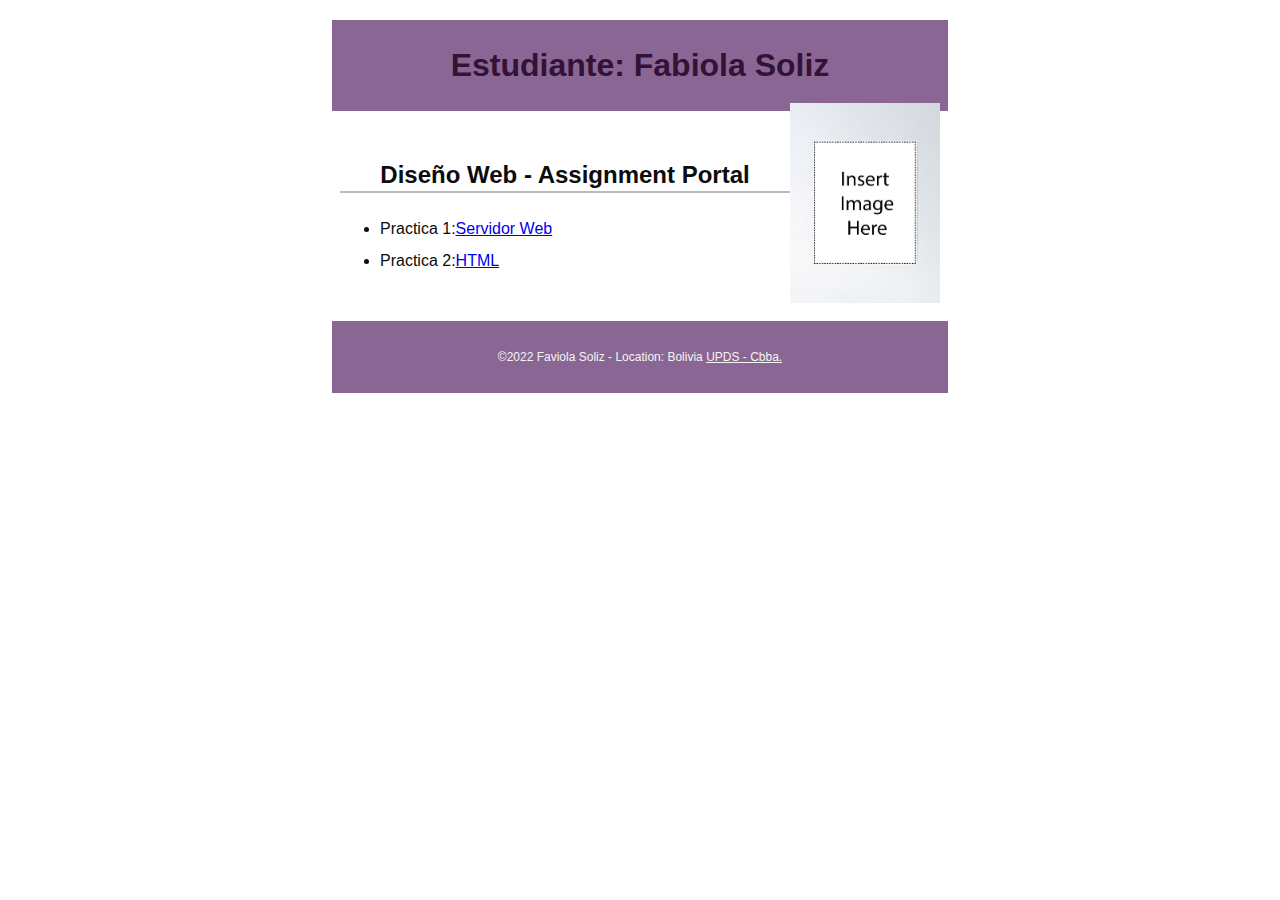
==== index.html @ ce82401b "update" ====
<!DOCTYPE html>
<html lang="es">
<head>
  <meta charset="utf-8">
  <meta name="viewport" content="width=device-width, initial-scale=1, maximum-scale=1">
  <title>Tecnologia Web I - Portal de Asignaciones | Nombre | UPDS -Cbba.</title>
  <meta name="description" content="Pagina de portal de asignaciones Fabiola Soliz para la materia de tecnologia web en UPDS">
  <link rel="stylesheet" href="css/normalize.css">
  <link rel="stylesheet" href="css/main.css">
</head>
<body>
  <header>
    <h1>Estudiante: Fabiola Soliz</h1>
    <img src="imagenes/profile.png" alt="My Profile Picture">
  </header> 
  <main>
    <h2>Diseño Web - Assignment Portal</h2>
    <ul>
      <li> Practica 1:<a href="#">Servidor Web </a></li> 
      <li>Practica 2:<a href="#">HTML</a></li>
      
    </ul>
    
  </main> 
 
  <footer>
    <p>
      &copy;2022 Faviola Soliz - Location: Bolivia  
      <a href="http://www.upds.edu.bo/"> UPDS - Cbba.</a>
    </p>
  </footer>
</body>
</html>
---- css/main.css ----
/* Tecnologia Web- Plantilla CSS del portal de asignación */
/* Puede usar #HEX o nombres de colores */
/* * es un comodín que se refiere a todos los elementos. */

/* { margin: 0; box-sizing: border-box; } */

body { 
    font-size: 16px; 
    line-height: 32px;
    font-family:Ubuntu,sans-serif;
    color:#0b0c0b;
}

h1 {
    font-size: 2rem;
    color:#321236;
}

h2 {
    font-size: 1.5rem;
    text-align: center;
    border-bottom: 2px solid #bbb;
}

header, main, footer {
    margin: 1.25rem auto;
    padding: .5rem;
    max-width: 600px;
}

header, footer, footer a {
    text-align: center;
    background-color:#8A6694;
    color: whitesmoke;
}

header img {
    width: 150px;
    height: auto;
    float: right;
}

footer {
    font-size: 0.75rem;
}
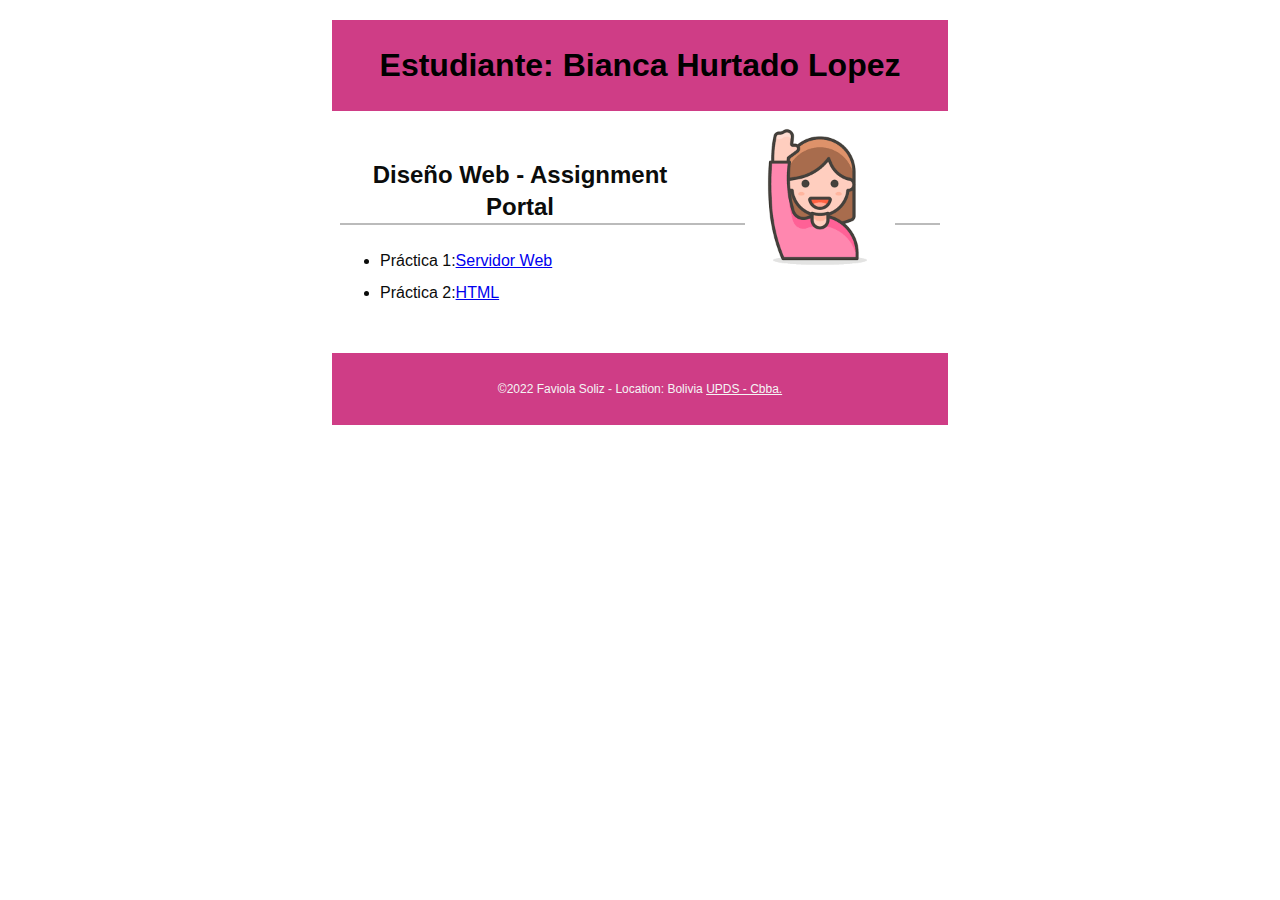
==== commit 771890b0: "update" ====
--- a/index.html
+++ b/index.html
@@ -10,14 +10,14 @@
 </head>
 <body>
   <header>
-    <h1>Estudiante: Fabiola Soliz</h1>
-    <img src="imagenes/profile.png" alt="My Profile Picture">
+    <h1>Estudiante: Bianca Hurtado Lopez</h1>
+    <img src="imagenes/images.png" alt="My Profile Picture">
   </header> 
   <main>
     <h2>Diseño Web - Assignment Portal</h2>
     <ul>
-      <li> Practica 1:<a href="#">Servidor Web </a></li> 
-      <li>Practica 2:<a href="#">HTML</a></li>
+      <li> Práctica 1:<a href="#">Servidor Web </a></li> 
+      <li>Práctica 2:<a href="#">HTML</a></li>
       
     </ul>
     
--- a/css/main.css
+++ b/css/main.css
@@ -13,7 +13,7 @@
 
 h1 {
     font-size: 2rem;
-    color:#321236;
+    color:#000000;
 }
 
 h2 {
@@ -30,14 +30,14 @@
 
 header, footer, footer a {
     text-align: center;
-    background-color:#8A6694;
+    background-color:#cf3d86;
     color: whitesmoke;
 }
 
 header img {
-    width: 150px;
+    width: 140px;
     height: auto;
-    float: right;
+    float: right; width: 150px; margin: 10px 40px; padding: 5px;
 }
 
 footer {
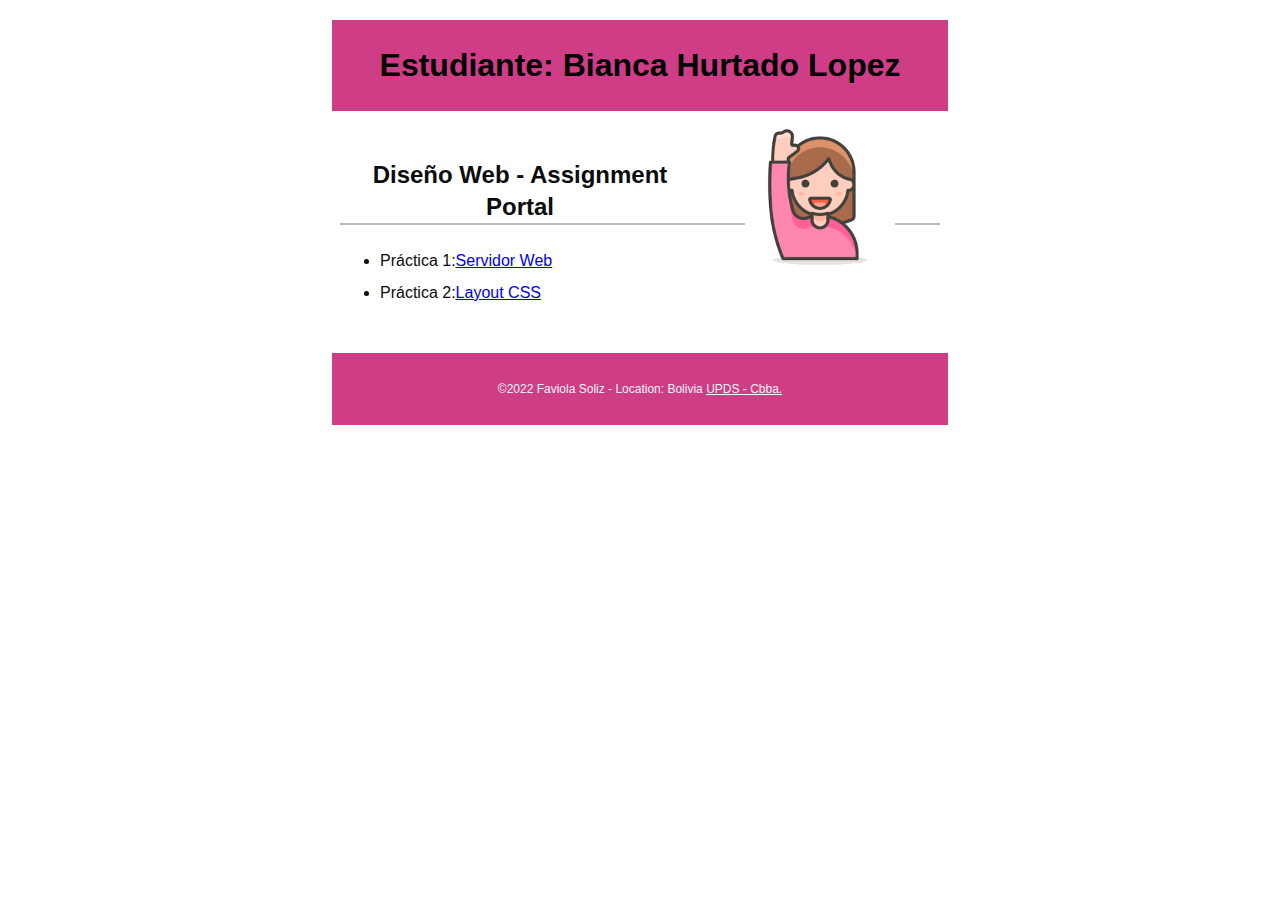
==== commit bf0460f8: "update" ====
--- a/index.html
+++ b/index.html
@@ -16,8 +16,8 @@
   <main>
     <h2>Diseño Web - Assignment Portal</h2>
     <ul>
-      <li> Práctica 1:<a href="#">Servidor Web </a></li> 
-      <li>Práctica 2:<a href="#">HTML</a></li>
+      <li> Práctica 1:<a href="Plantilla_InformeActividad.pdf">Servidor Web </a></li> 
+      <li>Práctica 2:<a href="Práctica2/index.html">Layout CSS</a></li>
       
     </ul>
     
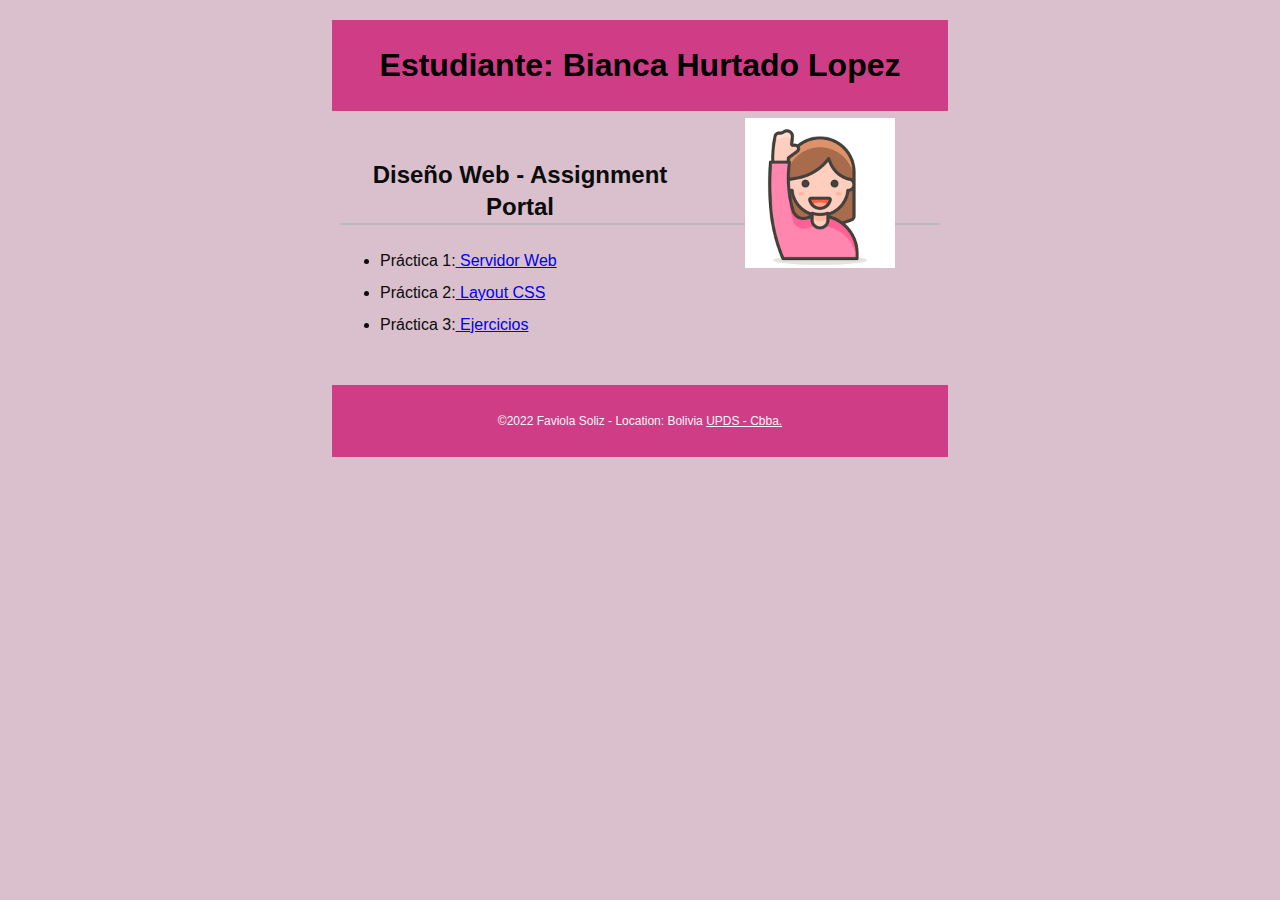
==== commit fa1a03f3: "update" ====
--- a/index.html
+++ b/index.html
@@ -16,8 +16,9 @@
   <main>
     <h2>Diseño Web - Assignment Portal</h2>
     <ul>
-      <li> Práctica 1:<a href="Plantilla_InformeActividad.pdf">Servidor Web </a></li> 
-      <li>Práctica 2:<a href="Práctica2/index.html">Layout CSS</a></li>
+      <li>Práctica 1:<a href="Plantilla_InformeActividad.pdf"> Servidor Web </a></li> 
+      <li>Práctica 2:<a href="Práctica2/index.html"> Layout CSS</a></li>
+      <li>Práctica 3:<a href="PrácticaIII/index.html"> Ejercicios</a></li>
       
     </ul>
     
--- a/css/main.css
+++ b/css/main.css
@@ -22,16 +22,21 @@
     border-bottom: 2px solid #bbb;
 }
 
+body{ 
+    background-color: #dabfcd;
+}
 header, main, footer {
     margin: 1.25rem auto;
     padding: .5rem;
     max-width: 600px;
+    
 }
 
 header, footer, footer a {
     text-align: center;
     background-color:#cf3d86;
     color: whitesmoke;
+    
 }
 
 header img {
